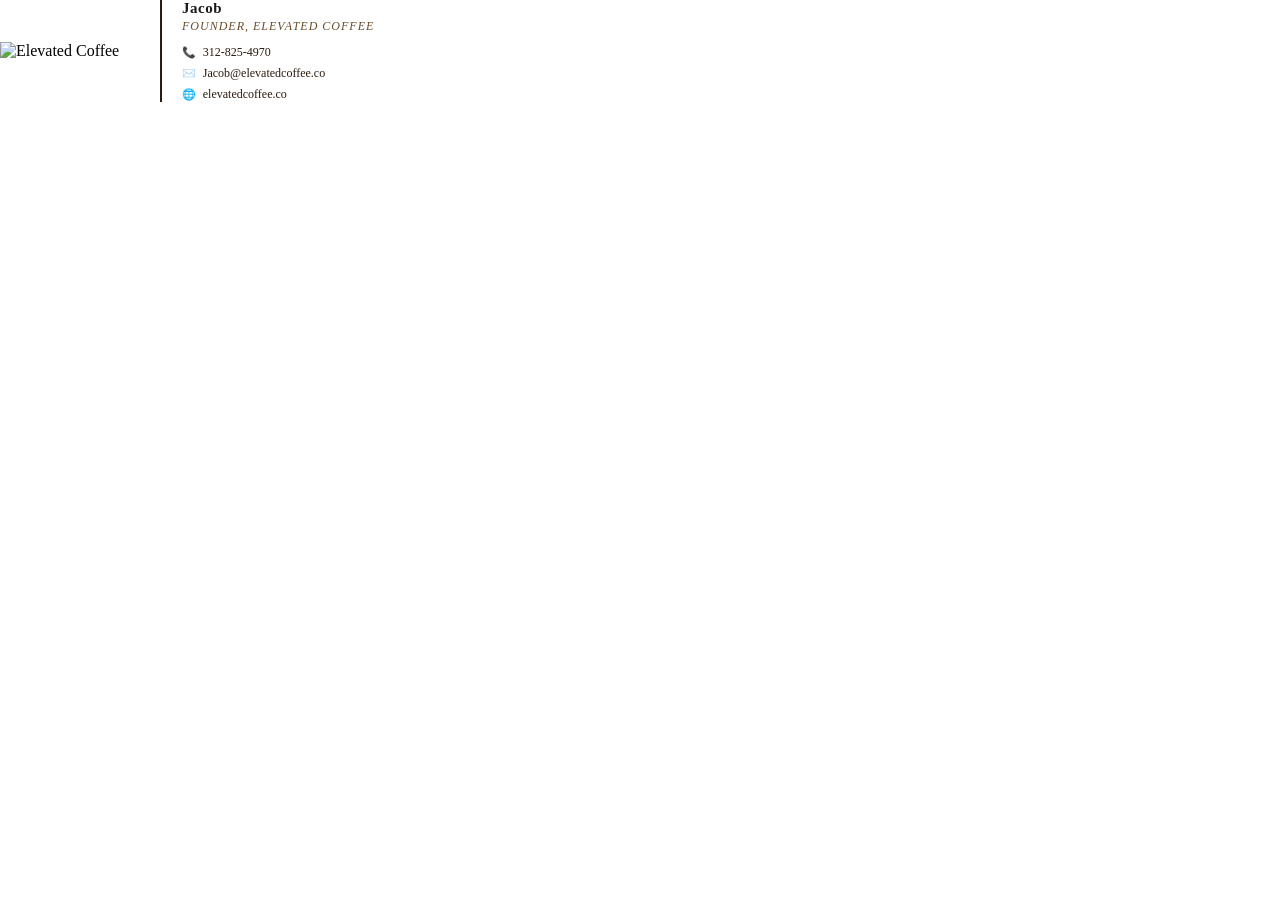
==== email_signature.html @ f7da9826 "Add Outlook email signature" ====
<!DOCTYPE html>
<html>
<head>
  <meta charset="UTF-8">
</head>
<body style="margin:0;padding:0;font-family:'Georgia',serif;background:#ffffff;">

<table cellpadding="0" cellspacing="0" border="0" style="font-family:'Georgia',serif;">
  <tr>
    <td style="padding-right:20px;border-right:2px solid #2c1a0e;vertical-align:middle;">
      <img src="https://elevatedcoffee.co/logo_signature.png"
           alt="Elevated Coffee"
           width="140"
           style="display:block;max-width:140px;">
    </td>
    <td style="padding-left:20px;vertical-align:middle;">
      <p style="margin:0 0 2px 0;font-size:15px;font-weight:bold;color:#1a1a1a;letter-spacing:0.5px;">Jacob</p>
      <p style="margin:0 0 8px 0;font-size:12px;color:#6b4c2a;letter-spacing:1px;text-transform:uppercase;font-style:italic;">Founder, Elevated Coffee</p>
      <table cellpadding="0" cellspacing="0" border="0">
        <tr>
          <td style="padding-bottom:3px;">
            <span style="font-size:11px;color:#555555;">📞&nbsp;</span>
            <a href="tel:3128254970" style="font-size:12px;color:#2c1a0e;text-decoration:none;">312-825-4970</a>
          </td>
        </tr>
        <tr>
          <td style="padding-bottom:3px;">
            <span style="font-size:11px;color:#555555;">✉️&nbsp;</span>
            <a href="mailto:Jacob@elevatedcoffee.co" style="font-size:12px;color:#2c1a0e;text-decoration:none;">Jacob@elevatedcoffee.co</a>
          </td>
        </tr>
        <tr>
          <td>
            <span style="font-size:11px;color:#555555;">🌐&nbsp;</span>
            <a href="https://elevatedcoffee.co" style="font-size:12px;color:#2c1a0e;text-decoration:none;">elevatedcoffee.co</a>
          </td>
        </tr>
      </table>
    </td>
  </tr>
</table>

</body>
</html>
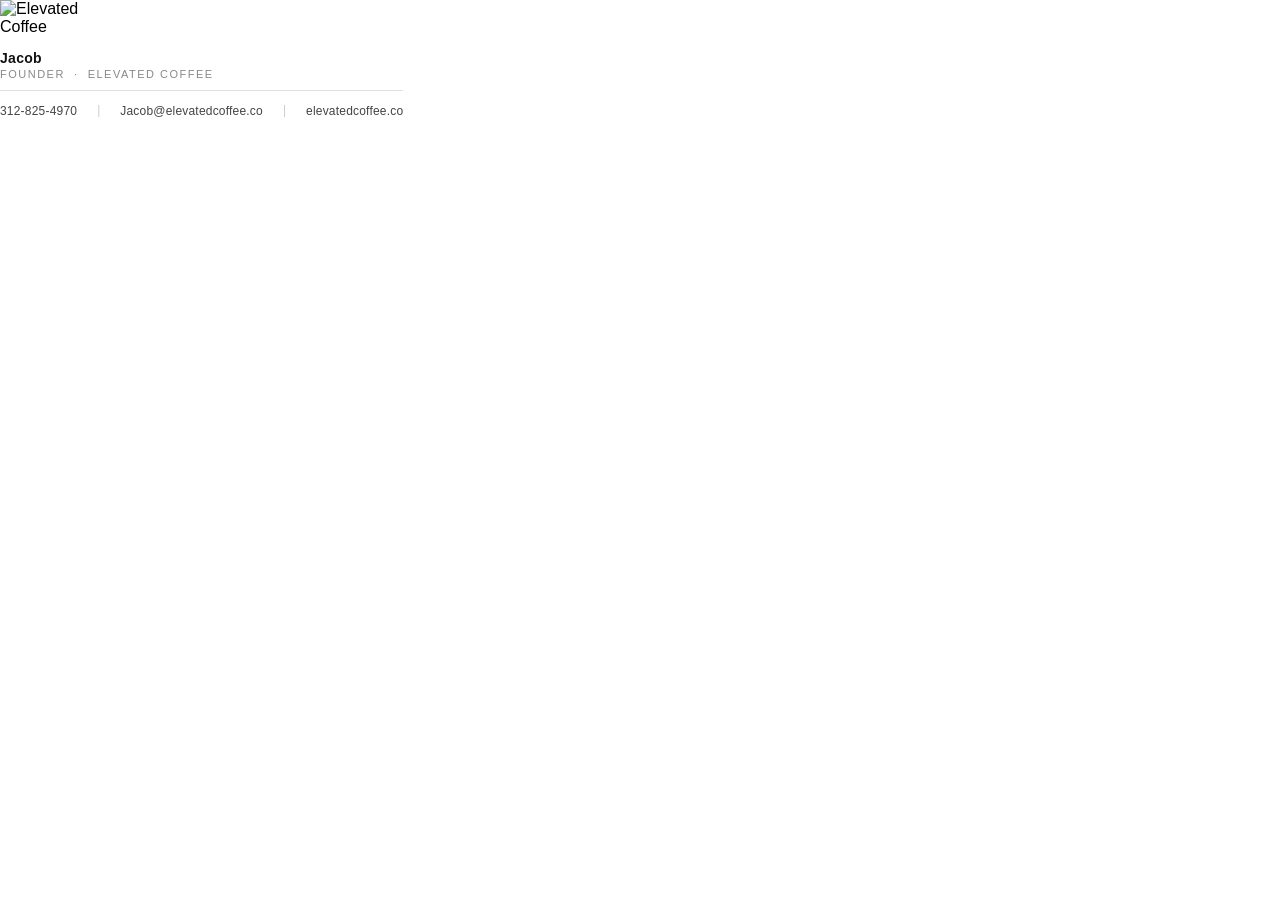
==== commit eed35038: "Redesign email signature — sleek modern layout" ====
--- a/email_signature.html
+++ b/email_signature.html
@@ -3,36 +3,37 @@
 <head>
   <meta charset="UTF-8">
 </head>
-<body style="margin:0;padding:0;font-family:'Georgia',serif;background:#ffffff;">
+<body style="margin:0;padding:0;background:#ffffff;">
 
-<table cellpadding="0" cellspacing="0" border="0" style="font-family:'Georgia',serif;">
+<table cellpadding="0" cellspacing="0" border="0" style="font-family:'Helvetica Neue',Helvetica,Arial,sans-serif;max-width:480px;">
   <tr>
-    <td style="padding-right:20px;border-right:2px solid #2c1a0e;vertical-align:middle;">
+    <td style="padding-bottom:14px;">
       <img src="https://elevatedcoffee.co/logo_signature.png"
            alt="Elevated Coffee"
-           width="140"
-           style="display:block;max-width:140px;">
+           width="120"
+           style="display:block;max-width:120px;">
     </td>
-    <td style="padding-left:20px;vertical-align:middle;">
-      <p style="margin:0 0 2px 0;font-size:15px;font-weight:bold;color:#1a1a1a;letter-spacing:0.5px;">Jacob</p>
-      <p style="margin:0 0 8px 0;font-size:12px;color:#6b4c2a;letter-spacing:1px;text-transform:uppercase;font-style:italic;">Founder, Elevated Coffee</p>
+  </tr>
+  <tr>
+    <td style="padding-bottom:10px;border-bottom:1px solid #e0e0e0;">
+      <p style="margin:0 0 2px 0;font-size:14px;font-weight:600;color:#111111;letter-spacing:0.3px;">Jacob</p>
+      <p style="margin:0;font-size:11px;color:#888888;letter-spacing:1.5px;text-transform:uppercase;">Founder &nbsp;·&nbsp; Elevated Coffee</p>
+    </td>
+  </tr>
+  <tr>
+    <td style="padding-top:10px;">
       <table cellpadding="0" cellspacing="0" border="0">
         <tr>
-          <td style="padding-bottom:3px;">
-            <span style="font-size:11px;color:#555555;">📞&nbsp;</span>
-            <a href="tel:3128254970" style="font-size:12px;color:#2c1a0e;text-decoration:none;">312-825-4970</a>
+          <td style="padding-right:20px;">
+            <a href="tel:3128254970" style="font-size:12px;color:#444444;text-decoration:none;letter-spacing:0.2px;">312-825-4970</a>
           </td>
-        </tr>
-        <tr>
-          <td style="padding-bottom:3px;">
-            <span style="font-size:11px;color:#555555;">✉️&nbsp;</span>
-            <a href="mailto:Jacob@elevatedcoffee.co" style="font-size:12px;color:#2c1a0e;text-decoration:none;">Jacob@elevatedcoffee.co</a>
+          <td style="color:#cccccc;font-size:12px;">|</td>
+          <td style="padding-left:20px;padding-right:20px;">
+            <a href="mailto:Jacob@elevatedcoffee.co" style="font-size:12px;color:#444444;text-decoration:none;letter-spacing:0.2px;">Jacob@elevatedcoffee.co</a>
           </td>
-        </tr>
-        <tr>
-          <td>
-            <span style="font-size:11px;color:#555555;">🌐&nbsp;</span>
-            <a href="https://elevatedcoffee.co" style="font-size:12px;color:#2c1a0e;text-decoration:none;">elevatedcoffee.co</a>
+          <td style="color:#cccccc;font-size:12px;">|</td>
+          <td style="padding-left:20px;">
+            <a href="https://elevatedcoffee.co" style="font-size:12px;color:#444444;text-decoration:none;letter-spacing:0.2px;">elevatedcoffee.co</a>
           </td>
         </tr>
       </table>
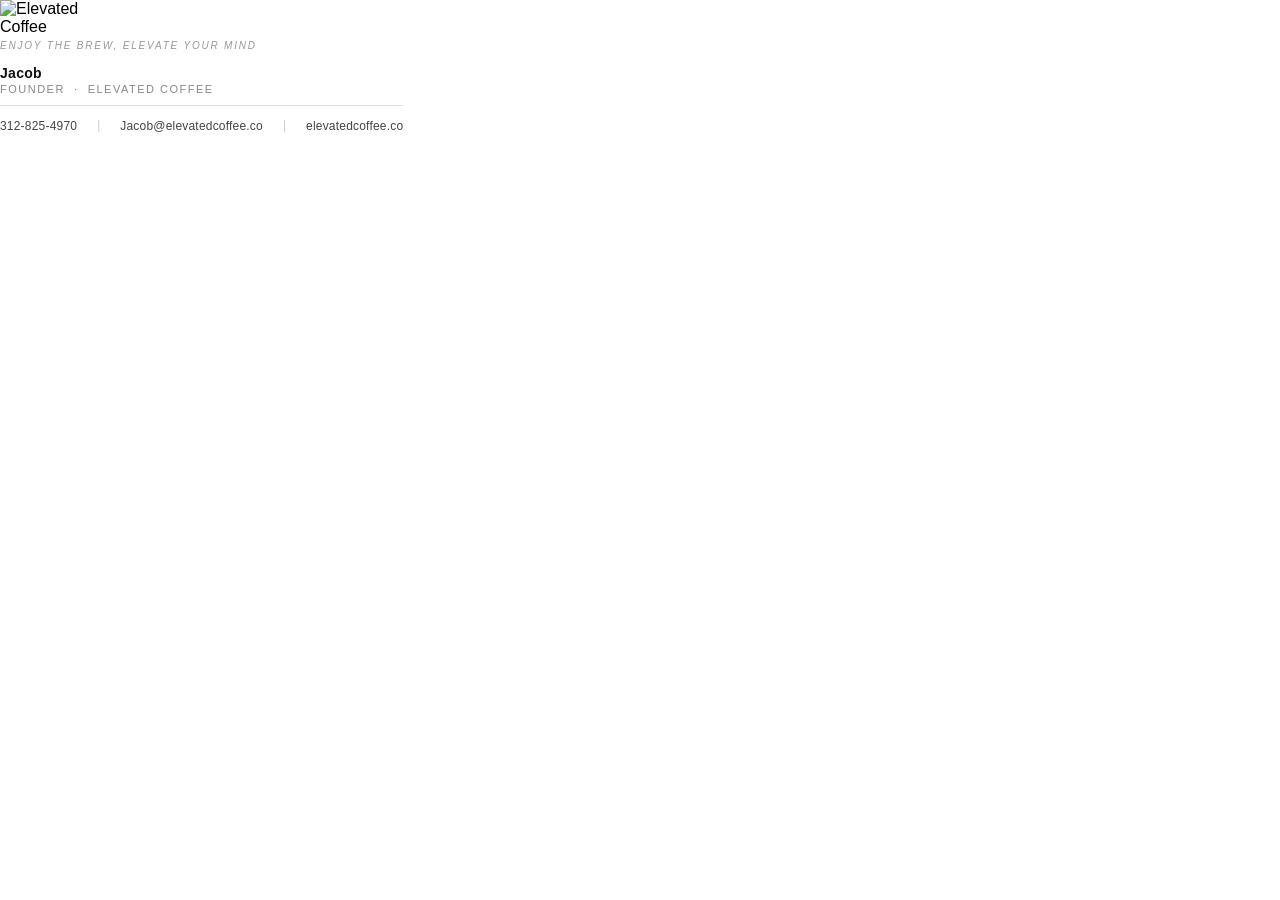
==== commit 9fdab57d: "Add slogan to email signature" ====
--- a/email_signature.html
+++ b/email_signature.html
@@ -12,6 +12,7 @@
            alt="Elevated Coffee"
            width="120"
            style="display:block;max-width:120px;">
+      <p style="margin:4px 0 0 0;font-size:10px;color:#999999;letter-spacing:1.8px;text-transform:uppercase;font-style:italic;">Enjoy the brew, elevate your mind</p>
     </td>
   </tr>
   <tr>
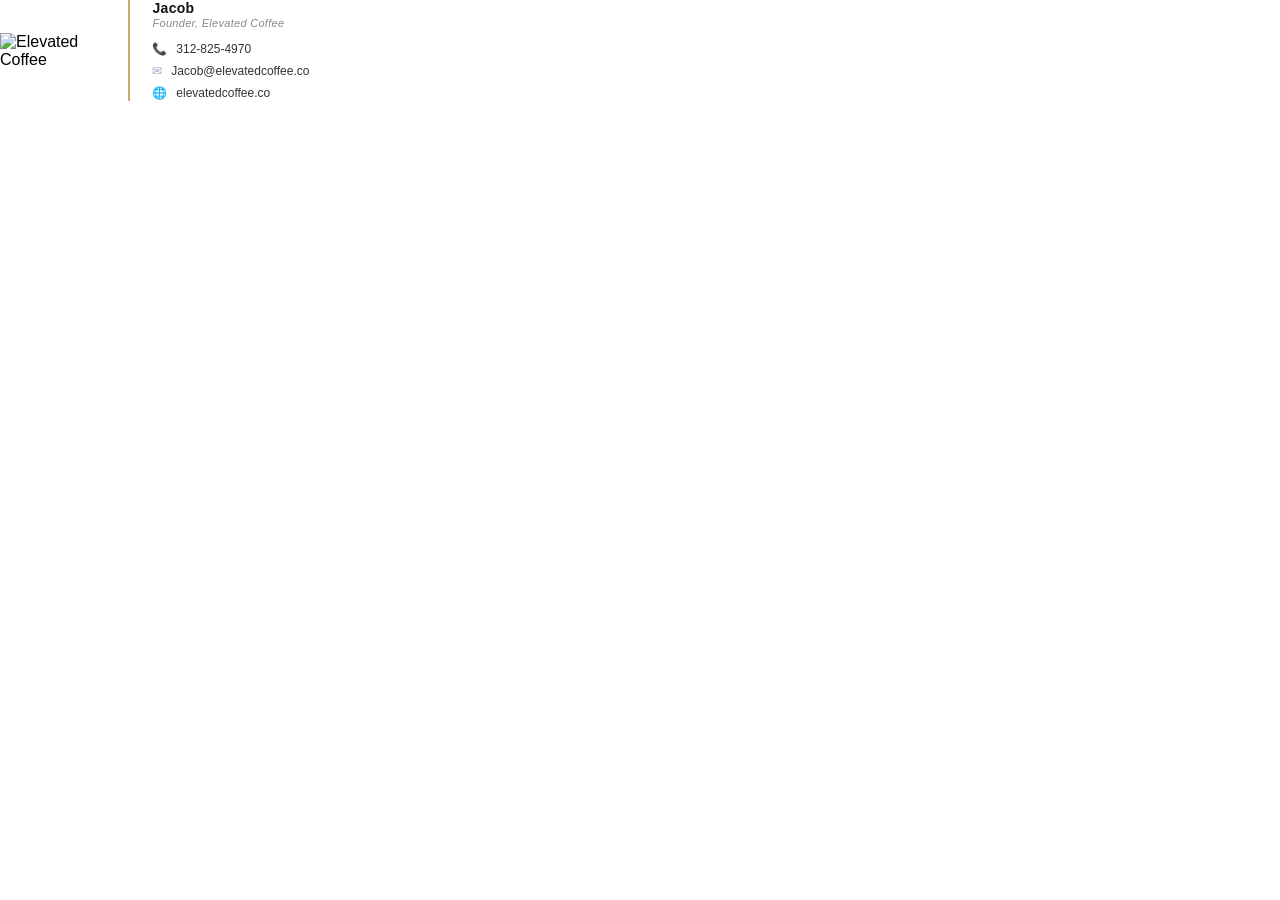
==== commit 4e746f63: "Redesign signature: side-by-side layout matching reference" ====
--- a/email_signature.html
+++ b/email_signature.html
@@ -5,36 +5,39 @@
 </head>
 <body style="margin:0;padding:0;background:#ffffff;">
 
-<table cellpadding="0" cellspacing="0" border="0" style="font-family:'Helvetica Neue',Helvetica,Arial,sans-serif;max-width:480px;">
+<table cellpadding="0" cellspacing="0" border="0" style="font-family:'Helvetica Neue',Helvetica,Arial,sans-serif;">
   <tr>
-    <td style="padding-bottom:14px;">
+    <!-- Logo -->
+    <td style="padding-right:18px;vertical-align:middle;">
       <img src="https://elevatedcoffee.co/logo_signature.png"
            alt="Elevated Coffee"
-           width="120"
-           style="display:block;max-width:120px;">
-      <p style="margin:4px 0 0 0;font-size:10px;color:#999999;letter-spacing:1.8px;text-transform:uppercase;font-style:italic;">Enjoy the brew, elevate your mind</p>
+           width="110"
+           style="display:block;max-width:110px;">
     </td>
-  </tr>
-  <tr>
-    <td style="padding-bottom:10px;border-bottom:1px solid #e0e0e0;">
-      <p style="margin:0 0 2px 0;font-size:14px;font-weight:600;color:#111111;letter-spacing:0.3px;">Jacob</p>
-      <p style="margin:0;font-size:11px;color:#888888;letter-spacing:1.5px;text-transform:uppercase;">Founder &nbsp;·&nbsp; Elevated Coffee</p>
-    </td>
-  </tr>
-  <tr>
-    <td style="padding-top:10px;">
+    <!-- Divider -->
+    <td style="border-left:2px solid #c8a96e;padding:0;width:2px;vertical-align:middle;">&nbsp;</td>
+    <!-- Contact -->
+    <td style="padding-left:18px;vertical-align:middle;">
+      <p style="margin:0 0 1px 0;font-size:14px;font-weight:700;color:#111111;letter-spacing:0.3px;">Jacob</p>
+      <p style="margin:0 0 10px 0;font-size:11px;color:#888888;font-style:italic;letter-spacing:0.3px;">Founder, Elevated Coffee</p>
+
       <table cellpadding="0" cellspacing="0" border="0">
         <tr>
-          <td style="padding-right:20px;">
-            <a href="tel:3128254970" style="font-size:12px;color:#444444;text-decoration:none;letter-spacing:0.2px;">312-825-4970</a>
+          <td style="padding-bottom:4px;">
+            <span style="font-size:12px;color:#e05c5c;">📞</span>&nbsp;
+            <a href="tel:3128254970" style="font-size:12px;color:#333333;text-decoration:none;">312-825-4970</a>
           </td>
-          <td style="color:#cccccc;font-size:12px;">|</td>
-          <td style="padding-left:20px;padding-right:20px;">
-            <a href="mailto:Jacob@elevatedcoffee.co" style="font-size:12px;color:#444444;text-decoration:none;letter-spacing:0.2px;">Jacob@elevatedcoffee.co</a>
+        </tr>
+        <tr>
+          <td style="padding-bottom:4px;">
+            <span style="font-size:12px;color:#a0a0c0;">✉</span>&nbsp;
+            <a href="mailto:Jacob@elevatedcoffee.co" style="font-size:12px;color:#333333;text-decoration:none;">Jacob@elevatedcoffee.co</a>
           </td>
-          <td style="color:#cccccc;font-size:12px;">|</td>
-          <td style="padding-left:20px;">
-            <a href="https://elevatedcoffee.co" style="font-size:12px;color:#444444;text-decoration:none;letter-spacing:0.2px;">elevatedcoffee.co</a>
+        </tr>
+        <tr>
+          <td>
+            <span style="font-size:12px;color:#5caacc;">🌐</span>&nbsp;
+            <a href="https://elevatedcoffee.co" style="font-size:12px;color:#333333;text-decoration:none;">elevatedcoffee.co</a>
           </td>
         </tr>
       </table>
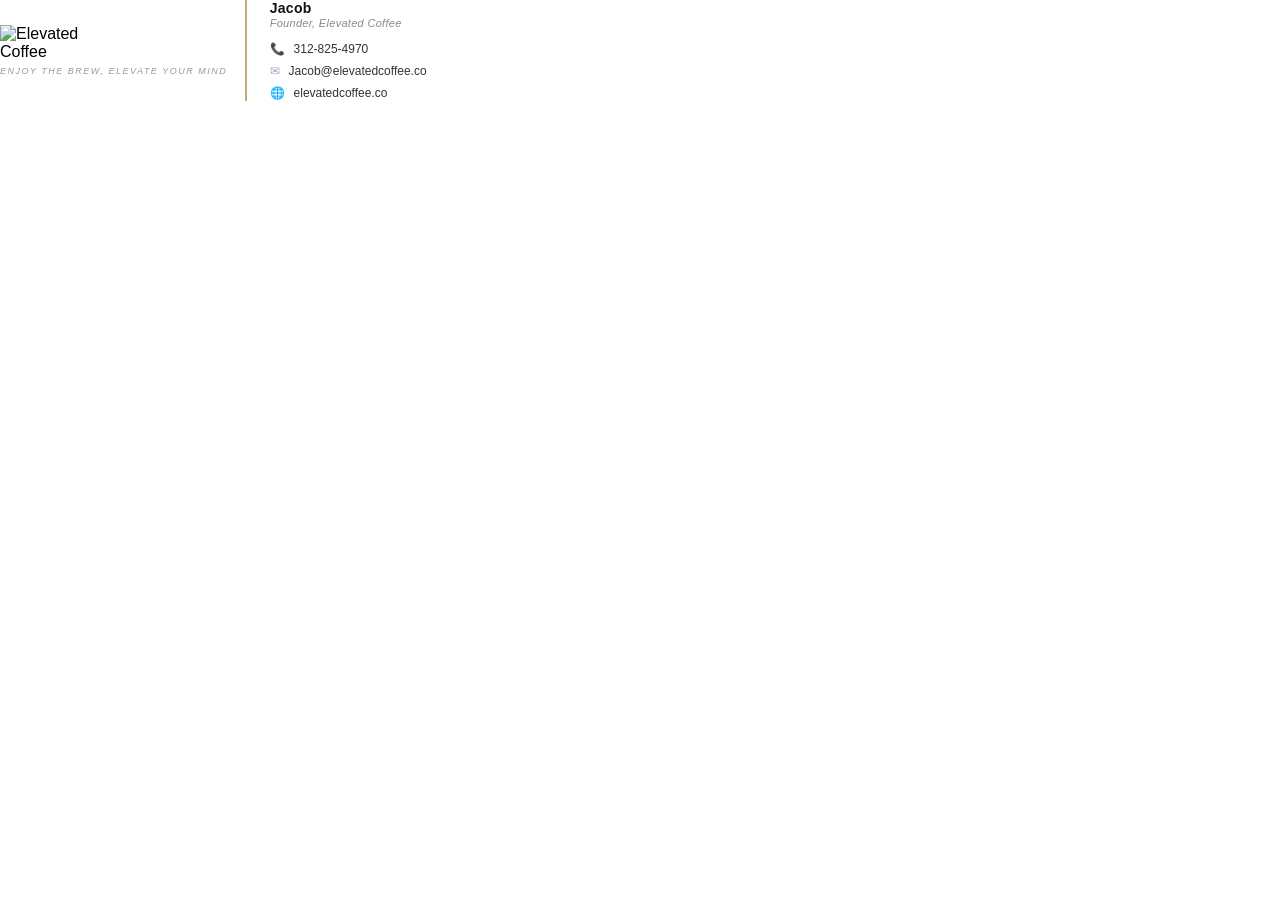
==== commit 0d94627e: "Add slogan under logo" ====
--- a/email_signature.html
+++ b/email_signature.html
@@ -13,6 +13,7 @@
            alt="Elevated Coffee"
            width="110"
            style="display:block;max-width:110px;">
+      <p style="margin:5px 0 0 0;font-size:9px;color:#999999;letter-spacing:1.5px;text-transform:uppercase;font-style:italic;text-align:center;">Enjoy the brew, elevate your mind</p>
     </td>
     <!-- Divider -->
     <td style="border-left:2px solid #c8a96e;padding:0;width:2px;vertical-align:middle;">&nbsp;</td>
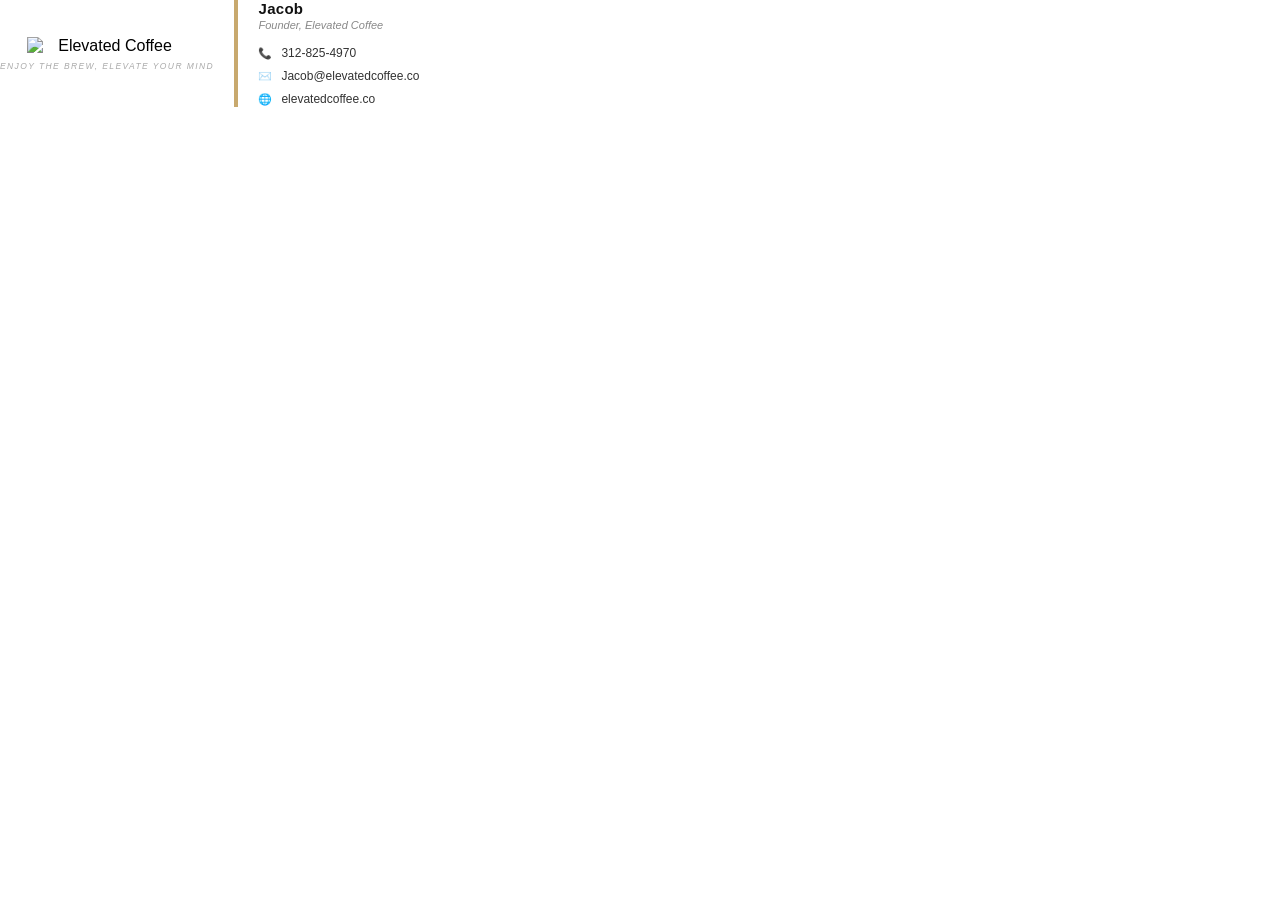
==== commit 954afae4: "Fix signature: larger logo, slogan centered below, everything aligned" ====
--- a/email_signature.html
+++ b/email_signature.html
@@ -7,37 +7,39 @@
 
 <table cellpadding="0" cellspacing="0" border="0" style="font-family:'Helvetica Neue',Helvetica,Arial,sans-serif;">
   <tr>
-    <!-- Logo -->
-    <td style="padding-right:18px;vertical-align:middle;">
-      <img src="https://elevatedcoffee.co/logo_signature.png"
+    <!-- Logo + Slogan block -->
+    <td style="padding-right:20px;vertical-align:middle;text-align:center;width:160px;">
+      <img src="https://elevatedcoffee.co/logo_sig_v2.png"
            alt="Elevated Coffee"
-           width="110"
-           style="display:block;max-width:110px;">
-      <p style="margin:5px 0 0 0;font-size:9px;color:#999999;letter-spacing:1.5px;text-transform:uppercase;font-style:italic;text-align:center;">Enjoy the brew, elevate your mind</p>
+           width="160"
+           style="display:block;max-width:160px;margin:0 auto;">
+      <p style="margin:6px 0 0 0;font-size:8.5px;color:#aaaaaa;letter-spacing:1.4px;text-transform:uppercase;font-style:italic;text-align:center;white-space:nowrap;">Enjoy the brew, elevate your mind</p>
     </td>
+
     <!-- Divider -->
-    <td style="border-left:2px solid #c8a96e;padding:0;width:2px;vertical-align:middle;">&nbsp;</td>
-    <!-- Contact -->
-    <td style="padding-left:18px;vertical-align:middle;">
-      <p style="margin:0 0 1px 0;font-size:14px;font-weight:700;color:#111111;letter-spacing:0.3px;">Jacob</p>
-      <p style="margin:0 0 10px 0;font-size:11px;color:#888888;font-style:italic;letter-spacing:0.3px;">Founder, Elevated Coffee</p>
+    <td style="width:1px;background-color:#c8a96e;padding:0;">&nbsp;</td>
+
+    <!-- Contact block -->
+    <td style="padding-left:20px;vertical-align:middle;">
+      <p style="margin:0 0 2px 0;font-size:15px;font-weight:700;color:#111111;letter-spacing:0.3px;">Jacob</p>
+      <p style="margin:0 0 12px 0;font-size:11px;color:#888888;font-style:italic;">Founder, Elevated Coffee</p>
 
       <table cellpadding="0" cellspacing="0" border="0">
         <tr>
-          <td style="padding-bottom:4px;">
-            <span style="font-size:12px;color:#e05c5c;">📞</span>&nbsp;
+          <td style="padding-bottom:5px;">
+            <span style="font-size:11px;">📞</span>&nbsp;
             <a href="tel:3128254970" style="font-size:12px;color:#333333;text-decoration:none;">312-825-4970</a>
           </td>
         </tr>
         <tr>
-          <td style="padding-bottom:4px;">
-            <span style="font-size:12px;color:#a0a0c0;">✉</span>&nbsp;
+          <td style="padding-bottom:5px;">
+            <span style="font-size:11px;">✉️</span>&nbsp;
             <a href="mailto:Jacob@elevatedcoffee.co" style="font-size:12px;color:#333333;text-decoration:none;">Jacob@elevatedcoffee.co</a>
           </td>
         </tr>
         <tr>
           <td>
-            <span style="font-size:12px;color:#5caacc;">🌐</span>&nbsp;
+            <span style="font-size:11px;">🌐</span>&nbsp;
             <a href="https://elevatedcoffee.co" style="font-size:12px;color:#333333;text-decoration:none;">elevatedcoffee.co</a>
           </td>
         </tr>
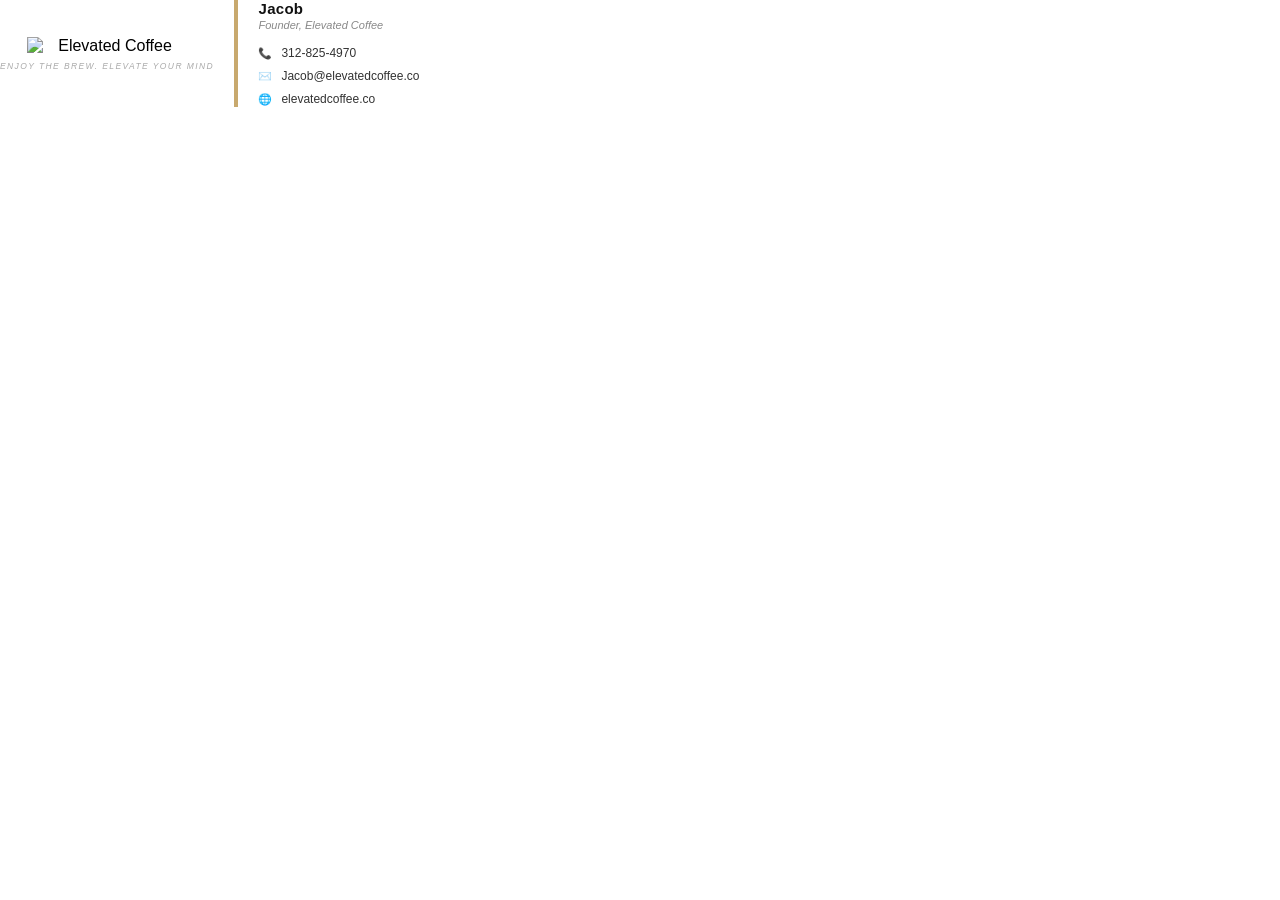
==== commit cf70f6d8: "Fix slogan punctuation: comma → period (Enjoy the brew. Elevate your mind.)" ====
--- a/email_signature.html
+++ b/email_signature.html
@@ -13,7 +13,7 @@
            alt="Elevated Coffee"
            width="160"
            style="display:block;max-width:160px;margin:0 auto;">
-      <p style="margin:6px 0 0 0;font-size:8.5px;color:#aaaaaa;letter-spacing:1.4px;text-transform:uppercase;font-style:italic;text-align:center;white-space:nowrap;">Enjoy the brew, elevate your mind</p>
+      <p style="margin:6px 0 0 0;font-size:8.5px;color:#aaaaaa;letter-spacing:1.4px;text-transform:uppercase;font-style:italic;text-align:center;white-space:nowrap;">Enjoy the brew. Elevate your mind</p>
     </td>
 
     <!-- Divider -->
